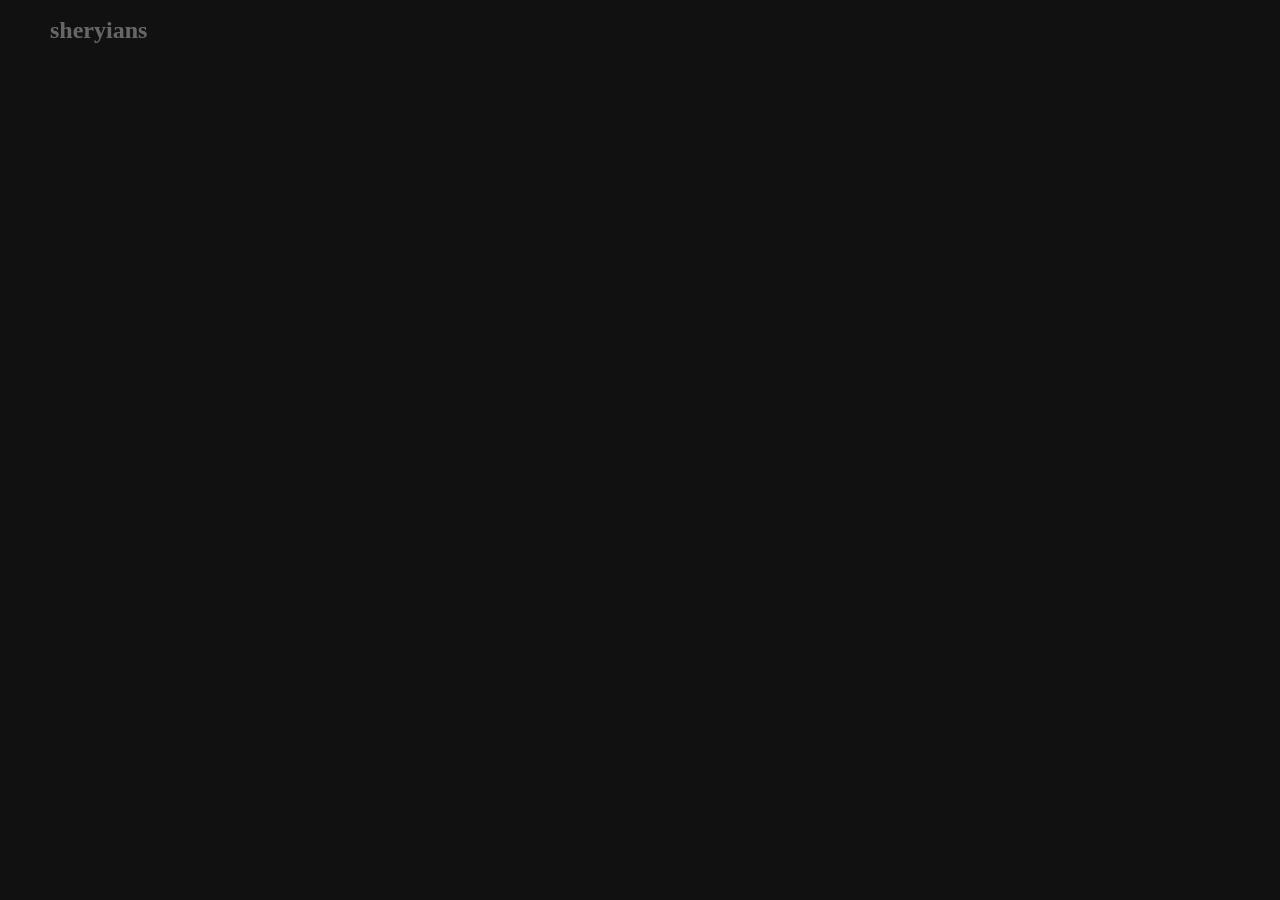
==== gsap day1/index.html @ 4ec3db59 "first commit" ====
<!DOCTYPE html>
<html lang="en">
  <head>
    <meta charset="UTF-8" />
    <meta name="viewport" content="width=device-width, initial-scale=1.0" />
    <title>Document</title>
    <link rel="stylesheet" href="style.css" />
  </head>
  <body>
    <div id="nav">
      <h2>sheryians</h2>
      <div id="part2">
        <h4>Work</h4>
        <h4>About</h4>
        <h4>Courses</h4>
        <h4>Blog</h4>
      </div>
    </div>
    <h1>Sheryians Coding School</h1>
    <script
      src="https://cdnjs.cloudflare.com/ajax/libs/gsap/3.12.5/gsap.min.js"
      integrity="sha512-7eHRwcbYkK4d9g/6tD/mhkf++eoTHwpNM9woBxtPUBWm67zeAfFC+HrdoE2GanKeocly/VxeLvIqwvCdk7qScg=="
      crossorigin="anonymous"
      referrerpolicy="no-referrer"
    ></script>
    <script src="script.js"></script>
  </body>
</html>
---- gsap day1/style.css ----
* {
  margin: 0;
  padding: 0;
  box-sizing: border-box;
  font-family: gilroy;
  color: white;
}

html,
body {
  height: 100%;
  width: 100%;
}

body{
    background-color: #111;
}

#nav{
  
  display: flex;
  align-items: center;
  justify-content: space-between;
  padding: 30px 50px;
}

#part2{
  display: flex;
  gap: 50px;
}

h1{
  position: absolute;
  top: 50%;
  left: 50%;
  transform: translate(-50%,-50%);
  font-size: 80px;
  white-space: nowrap;
}
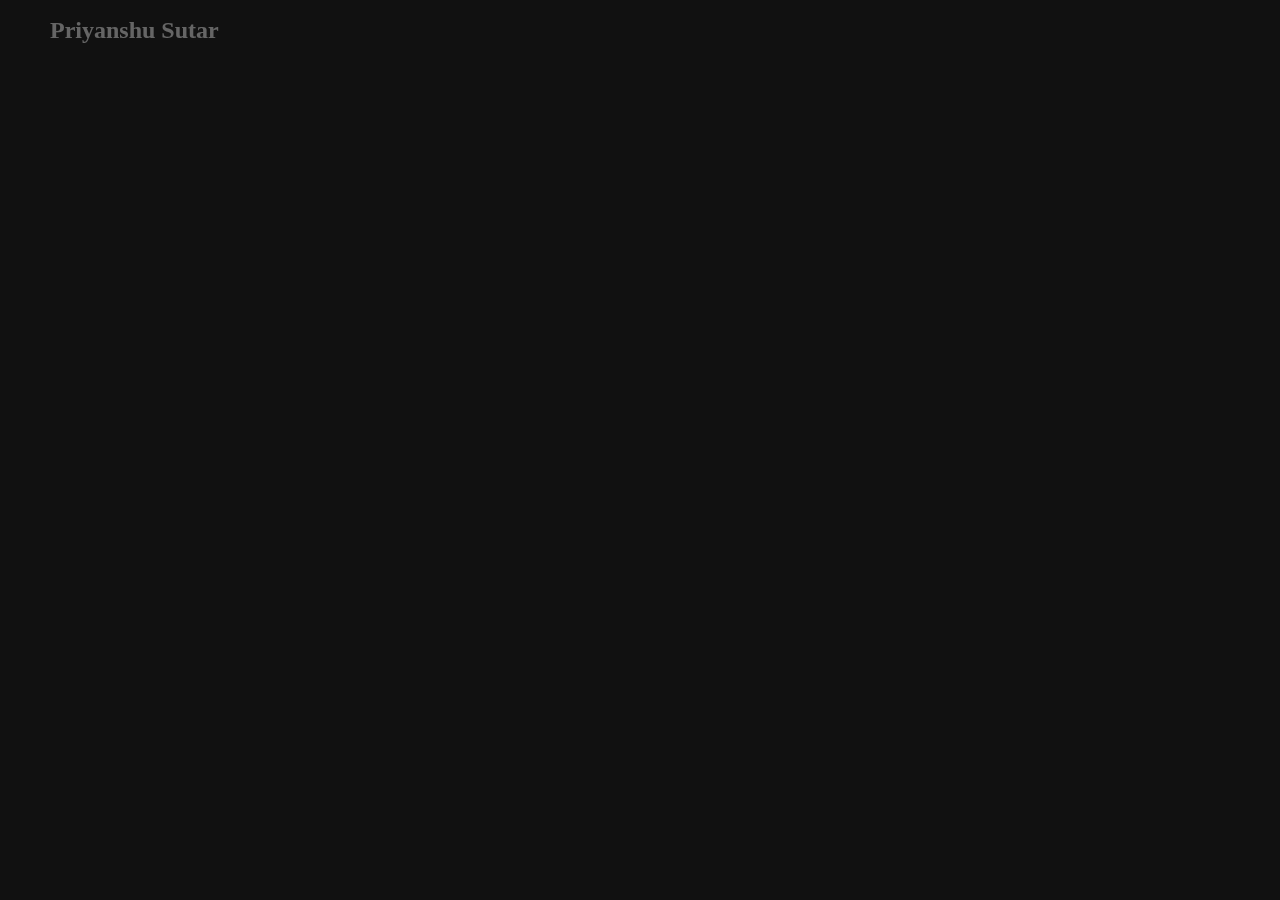
==== commit 9e09772c: "updates in content" ====
--- a/gsap day1/index.html
+++ b/gsap day1/index.html
@@ -8,15 +8,15 @@
   </head>
   <body>
     <div id="nav">
-      <h2>sheryians</h2>
+      <h2>Priyanshu Sutar</h2>
       <div id="part2">
         <h4>Work</h4>
         <h4>About</h4>
-        <h4>Courses</h4>
+        <h4>Projects</h4>
         <h4>Blog</h4>
       </div>
     </div>
-    <h1>Sheryians Coding School</h1>
+    <h1>Welcome to my Space</h1>
     <script
       src="https://cdnjs.cloudflare.com/ajax/libs/gsap/3.12.5/gsap.min.js"
       integrity="sha512-7eHRwcbYkK4d9g/6tD/mhkf++eoTHwpNM9woBxtPUBWm67zeAfFC+HrdoE2GanKeocly/VxeLvIqwvCdk7qScg=="
